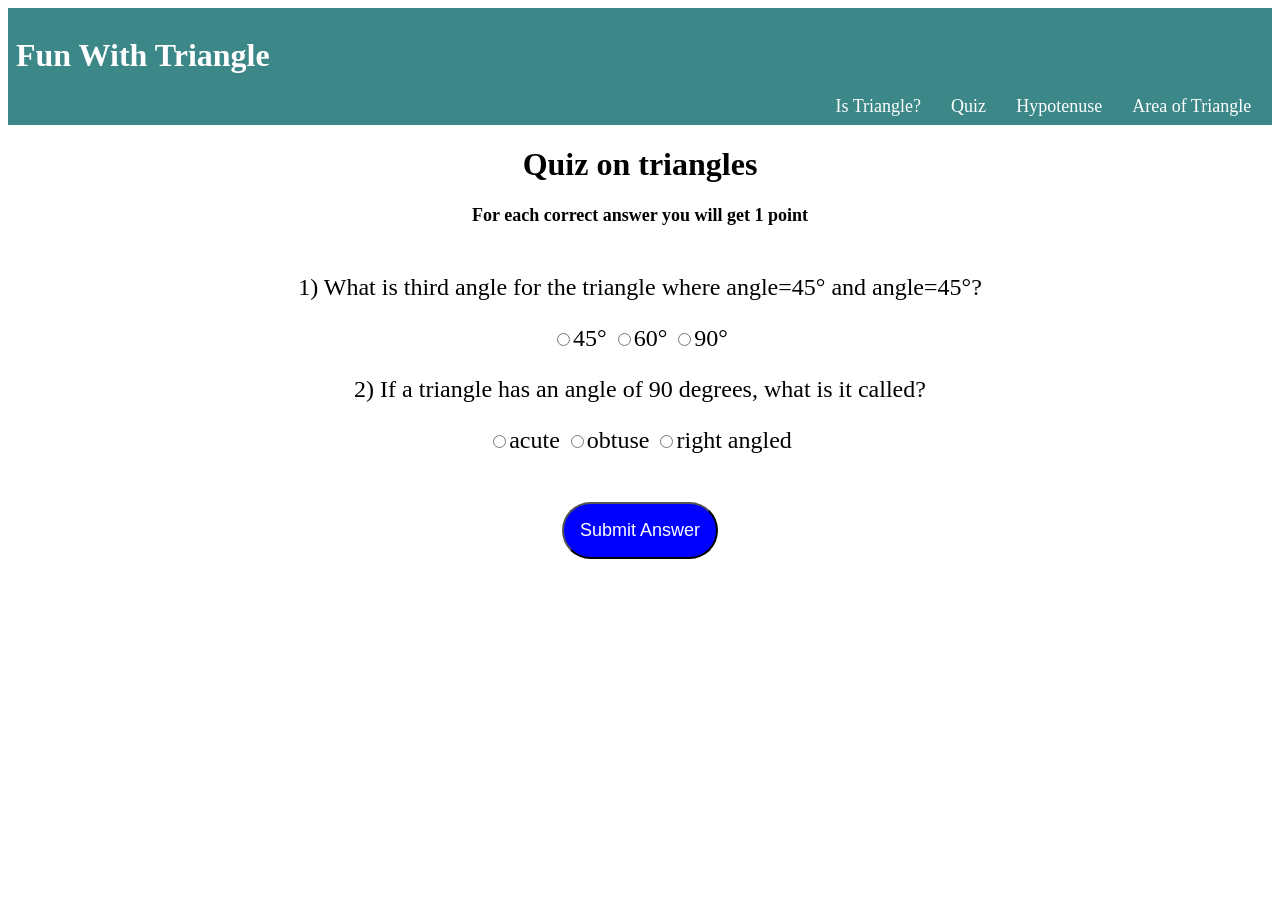
==== Do you know Triangles?/quiz.html @ 90807a19 "Add files via upload" ====
<!DOCTYPE html>
<html lang="en">

<head>
    <meta charset="UTF-8">
    <meta http-equiv="X-UA-Compatible" content="IE=edge">
    <meta name="viewport" content="width=device-width, initial-scale=1.0">
    <link rel="stylesheet" href="style.css">
    <title>Triangle quiz</title>
</head>

<body>

    <header class="header-style">
        <h1>Fun With Triangle
        </h1>
        <div class="link-style">
            <a class="link" href="index.html">
                Is Triangle?
            </a>
            <a class="link" href="quiz.html">
                Quiz
            </a>
            <a class="link" href="hypotenuse.html">
                Hypotenuse
            </a>
            <a class="link" href="area.html">
                Area of Triangle
            </a>
        </div>
    </header>
    <h1 style="text-align: center;">Quiz on triangles</h1>
    <p class="para">For each correct answer you will get 1 point</p>
    <form id="quiz-form">
        <div class="question-counter">
            <p class="q-para">
                1) What is third angle for the triangle where angle=45° and angle=45°?
            </p>
            <label class="q-para">
                <input type="radio" name="question1" value="45°">45°
            </label>
            <label class="q-para">
                <input type="radio" name="question1" value="60°">60°
            </label>
            <label class="q-para">
                <input type="radio" name="question1" value="90">90°
            </label>
        </div>
        <div class="question-center">
            <p class="q-para">
                2) If a triangle has an angle of 90 degrees, what is it called?
            </p>
            <label class="q-para">
                <input type="radio" name="question2" value="acute">acute
            </label>
            <label class="q-para">
                <input type="radio" name="question2" value="obtuse">obtuse
            </label>
            <label class="q-para">
                <input type="radio" name="question2" value="right angled">right angled
            </label>
        </div>
    </form>
    <button id="submit-ans-btn">Submit Answer</button>
    <div id="output"></div>
    <script src="quiz.js"></script>
</body>

</html>
---- Do you know Triangles?/style.css ----
.header-style {
  background-color: rgb(60, 135, 135);
  color: #fff;
  padding: 0.5rem;
}
.link-style {
  display: block;
  text-align: right;
}
.link {
  color: #fff;
  text-decoration: none;
  padding: 0 0.8rem;
  font-size: large;
}
.label-style {
  display: block;
  text-align: center;
  font-size: x-large;
  margin-top: 1.5rem;
  margin-bottom: 1rem;
}
.angle-input {
  display: block;
  margin: auto;
  width: 40%;
  padding: 0.5rem;
  font-size: large;
  text-align: center;
}
button {
  display: block;
  margin: 1rem auto;
  padding: 1rem;
  background-color: blue;
  color: #fff;
  font-size: large;
  border-radius: 50px;
}
#output-box {
  text-align: center;
  font-size: x-large;
  font-weight: bold;
}
    
/* Quiz Form */

#quiz-form {
  margin: 3rem 0;
  font-size: large;
  text-align: center;
}
#output {
  text-align: center;
  font-size: x-large;
  margin: 2rem;
}
.para {
  text-align: center;
  font-size: large;
  font-weight: bold;
}
.q-para {
  font-size: x-large;
}
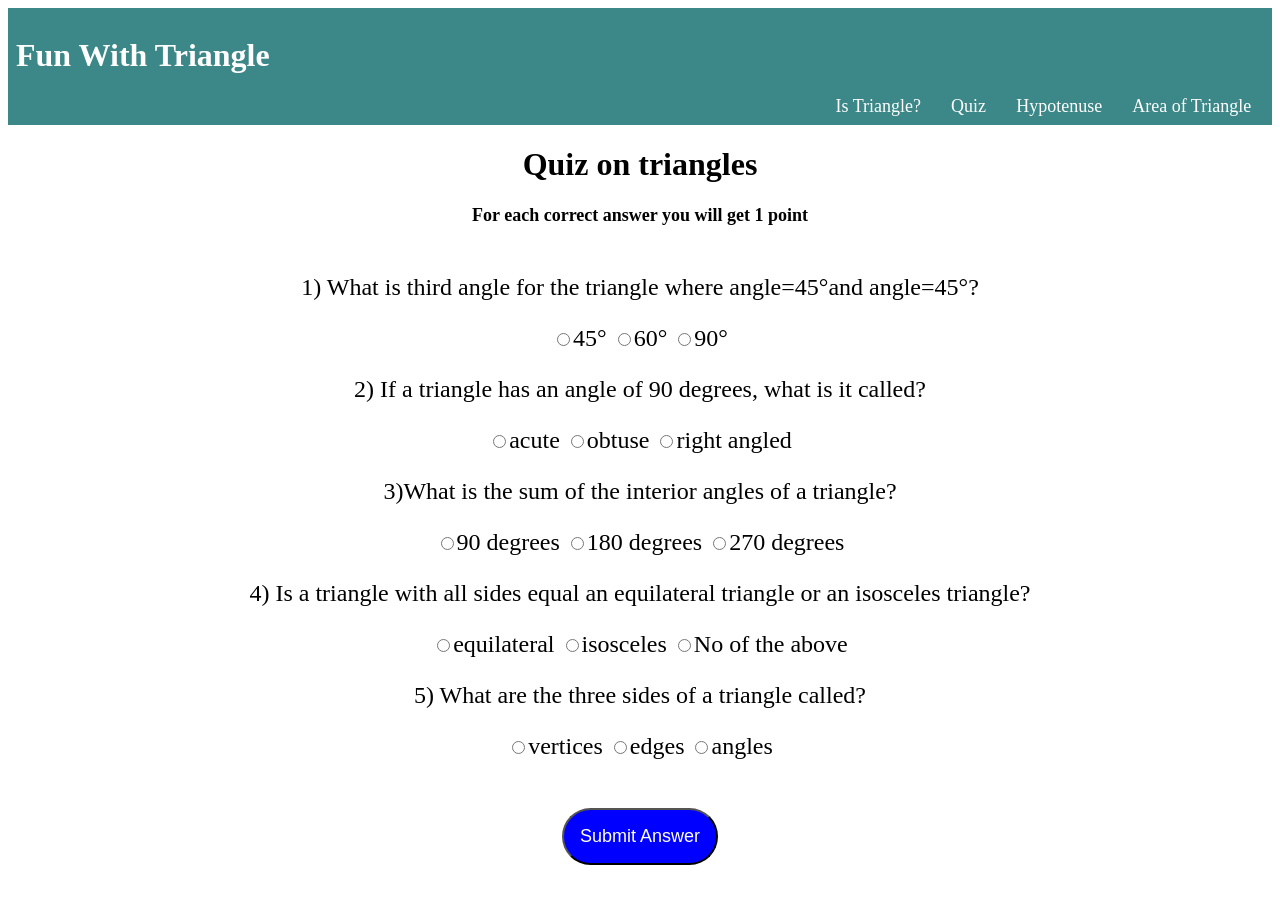
==== commit bb3cc60e: "Update quiz.html" ====
--- a/Do you know Triangles?/quiz.html
+++ b/Do you know Triangles?/quiz.html
@@ -34,7 +34,7 @@
     <form id="quiz-form">
         <div class="question-counter">
             <p class="q-para">
-                1) What is third angle for the triangle where angle=45° and angle=45°?
+                1) What is third angle for the triangle where angle=45°and angle=45°?
             </p>
             <label class="q-para">
                 <input type="radio" name="question1" value="45°">45°
@@ -60,10 +60,52 @@
                 <input type="radio" name="question2" value="right angled">right angled
             </label>
         </div>
+        <div class="question-center">
+            <p class="q-para">
+                3)What is the sum of the interior angles of a triangle?
+            </p>
+            <label class="q-para">
+                <input type="radio" name="question3" value="90 degrees">90 degrees
+            </label>
+            <label class="q-para">
+                <input type="radio" name="question3" value="180 degrees">180 degrees
+            </label>
+            <label class="q-para">
+                <input type="radio" name="question3" value="270 degrees">270 degrees
+            </label>
+        </div>
+        <div class="question-center">
+            <p class="q-para">
+                4) Is a triangle with all sides equal an equilateral triangle or an isosceles triangle?
+            </p>
+            <label class="q-para">
+                <input type="radio" name="question4" value="equilateral">equilateral
+            </label>
+            <label class="q-para">
+                <input type="radio" name="question4" value="isosceles">isosceles
+            </label>
+            <label class="q-para">
+                <input type="radio" name="question4" value="No of the above">No of the above
+            </label>
+        </div>
+        <div class="question-center">
+            <p class="q-para">
+                5) What are the three sides of a triangle called?
+            </p>
+            <label class="q-para">
+                <input type="radio" name="question5" value="vertices">vertices
+            </label>
+            <label class="q-para">
+                <input type="radio" name="question5" value="edges">edges
+            </label>
+            <label class="q-para">
+                <input type="radio" name="question5" value="angles">angles
+            </label>
+        </div>
     </form>
     <button id="submit-ans-btn">Submit Answer</button>
     <div id="output"></div>
     <script src="quiz.js"></script>
 </body>
 
-</html>+</html>
